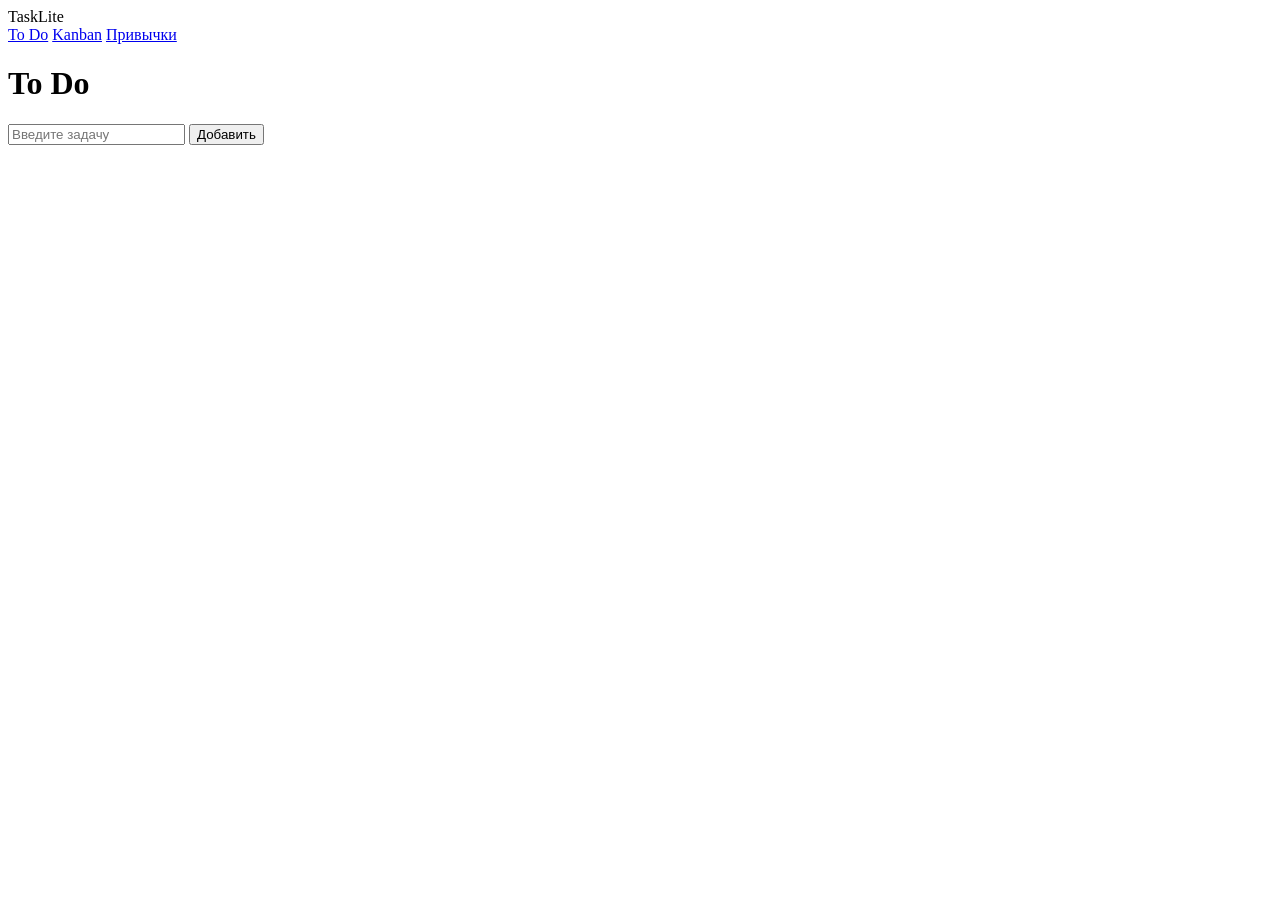
==== index.html @ 06d8569c "feat(todo): дбавить форму дбавления задач" ====
<!DOCTYPE html>
<html lang="en">
<head>
    <meta charset="UTF-8">
    <meta name="viewport" content="width=device-width, initial-scale=1.0">
    <title>TaskLite - To Do</title>
    <link rel="stylesheet" href="css/style.css" link>
</head>
<body class="kanban">
    <header class="header">
        <div class="container header__container">
            <div class="header__title">TaskLite</div>
            <nav class="tabs">
                <a href="index.html" class="tab active">To Do</a>
                <a href="kanban.html" class="tab">Kanban</a>
                <a href="habits.html" class="tab">Привычки</a>
            </nav>
        </div>
    </header>
    <main class="container">
        <h1 class="page-title">To Do</h1>
    </main>
    <div>
        <input class="form-add__input" type="text" placeholder="Введите задачу" />
        <button class="form-add__button" type="button">Добавить</button>
    </div>
</body>
</html>
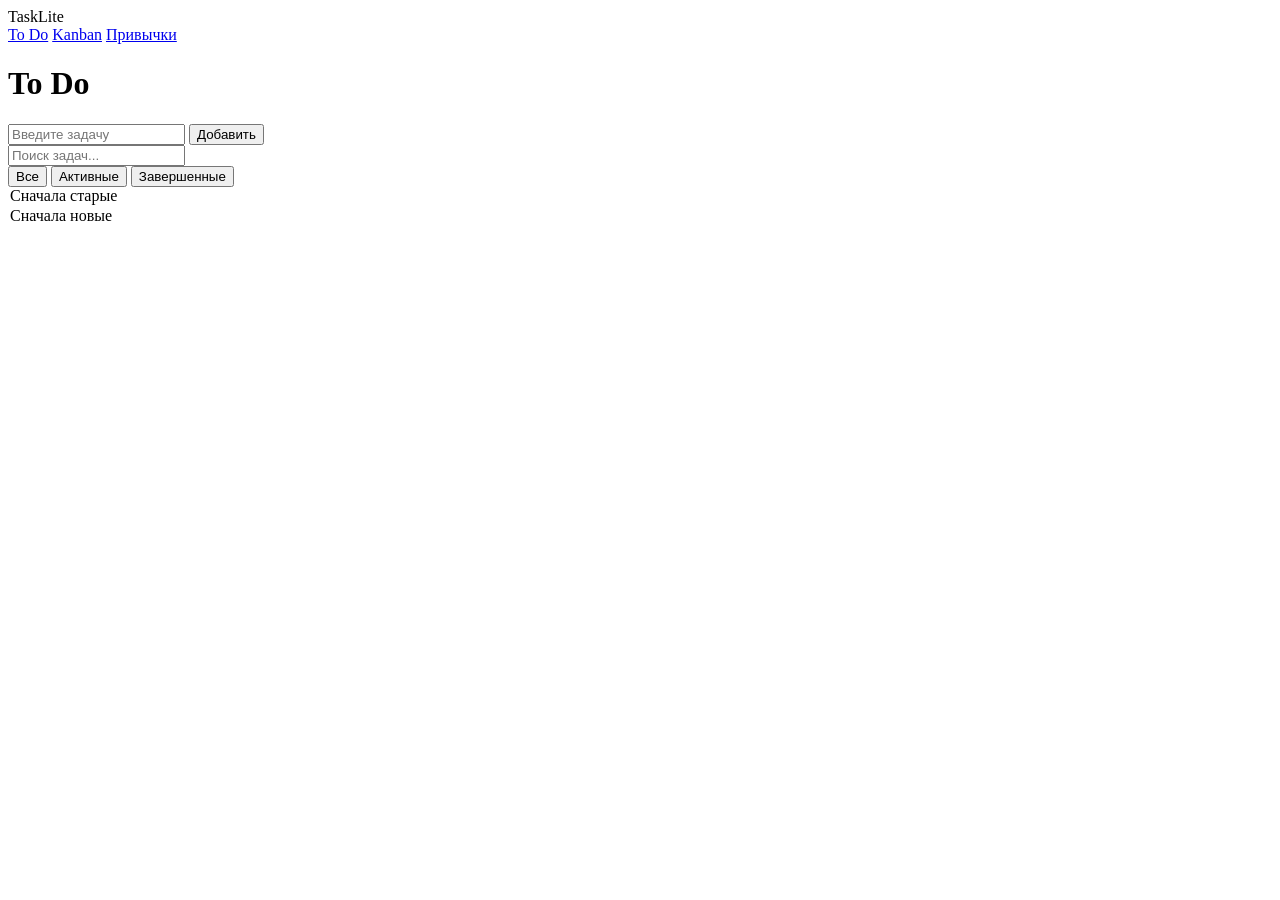
==== commit 0b895866: "feat(todo): обновить панель поиска/филтров/сортировки" ====
--- a/index.html
+++ b/index.html
@@ -19,10 +19,24 @@
     </header>
     <main class="container">
         <h1 class="page-title">To Do</h1>
+        <div>
+            <input class="form-add__input" type="text" placeholder="Введите задачу" />
+            <button class="form-add__button" type="button">Добавить</button>
+        </div>
+        <div class="toolbar">
+            <input class="toolbar_search" type="text" placeholder="Поиск задач..."/>
+            <div class="tabs toolbar_tabs">
+                <button class="tabs_item tabs_item--active" type="button">Все</button>
+                <button class="tabs_item" type="button">Активные</button>
+                <button class="tabs_ite" type="button">Завершенные</button>
+            </div>
+            <div>
+                <option selected>Сначала старые</option>
+                <option>Сначала новые</option>
+            </div>
+        </div>
     </main>
-    <div>
-        <input class="form-add__input" type="text" placeholder="Введите задачу" />
-        <button class="form-add__button" type="button">Добавить</button>
-    </div>
+
+    
 </body>
 </html>
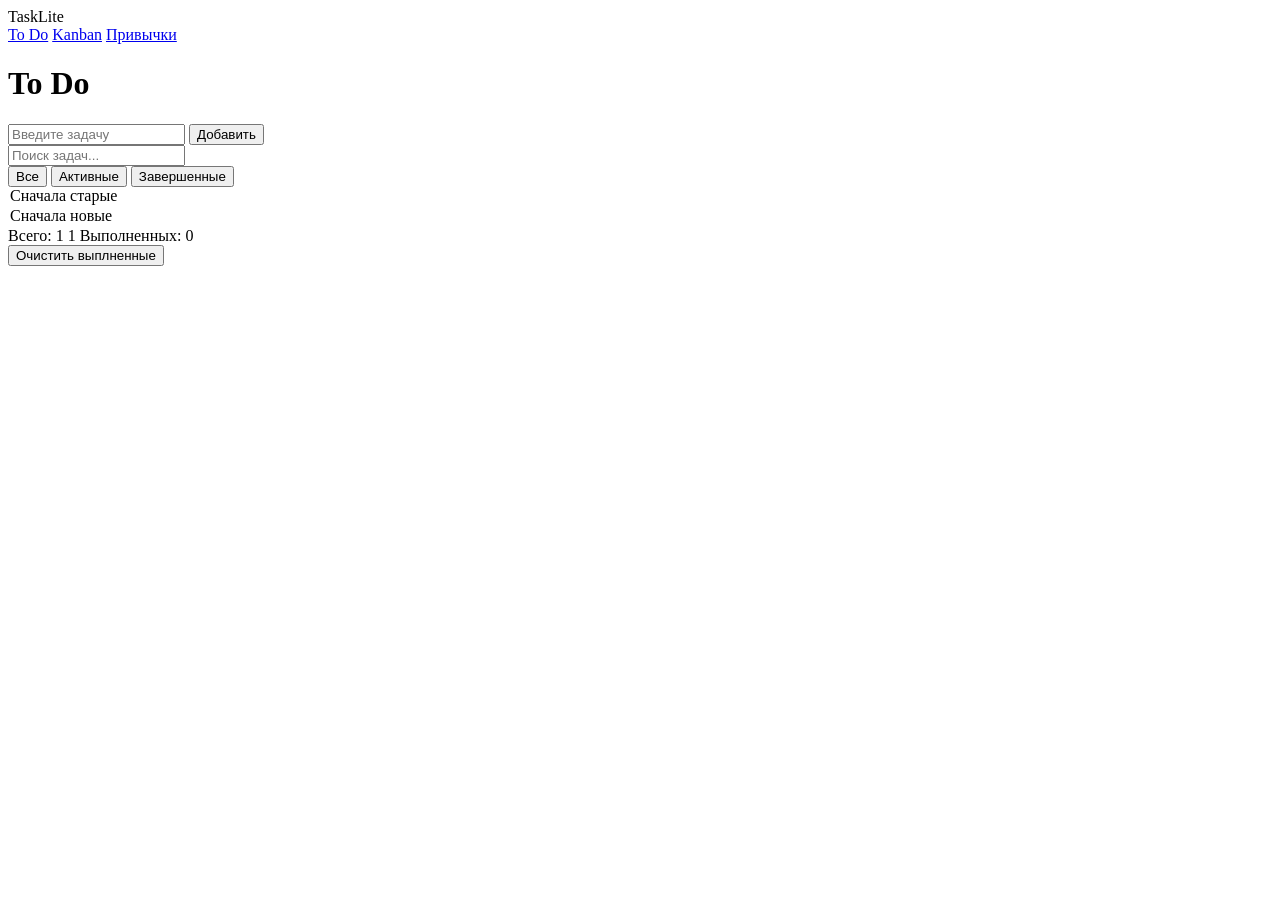
==== commit 09f946df: "feat(todo): добавить нижнюю панель с счэтчиками и очисткой" ====
--- a/index.html
+++ b/index.html
@@ -35,6 +35,16 @@
                 <option>Сначала новые</option>
             </div>
         </div>
+        <div class="footer-controls">
+            <div class="footer-controls_counters">
+                <span>Всего: 1</span>
+                <span>1</span>
+                <span>Выполненных: 0</span>
+            </div>
+            <button class="button button--clear footer-controls_clear" type="button">
+                Очистить выплненные
+            </button>
+        </div>
     </main>
 
     
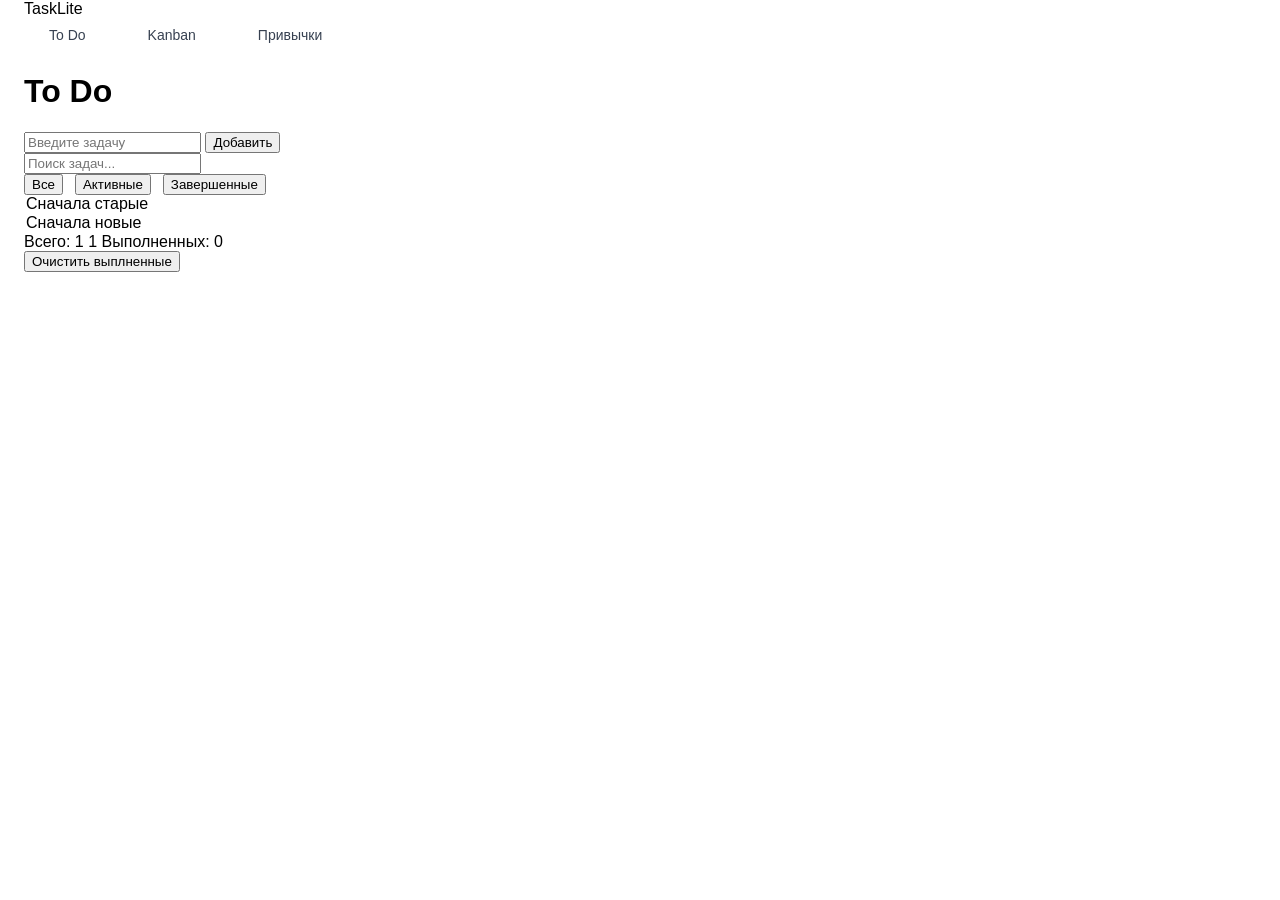
==== commit 73d880df: "feat(todo): добавлены изменнённые файлы в репозиторий. Создан js" ====
--- a/index.html
+++ b/index.html
@@ -45,8 +45,8 @@
                 Очистить выплненные
             </button>
         </div>
-    </main>
+    </main> 
 
-    
+    <script src="./script.js"></script>
 </body>
 </html>
--- a/css/style.css
+++ b/css/style.css
@@ -0,0 +1,58 @@
+*{box-sizing: border-box;}
+html, body{
+    margin: 0;
+    font-family: "Inter", sans-serif;
+    height: 100%;
+}
+.container{
+    max-width: 1024px;
+    margin: 0, auto;
+    padding: 0 24px;
+}
+
+.header{
+    position: sticky;
+    top: 0;
+    z-index: 10;
+    border-bottom: 1px, solid rgba(0, 0, 0, 0.25);
+    background: rgba(255, 255, 255, 0.65);
+}
+.header_container{
+    display: flex;
+    align-items: center;
+    justify-content: space-between;
+    padding-top: 14px;
+    padding-bottom: 14px;
+}
+.header_title{
+    font-size: 18px;
+    font-weight: 700;
+}
+.tabs{
+    display: flex;
+    gap: 12px;
+}
+.tab{
+    text-decoration: none;
+    background-color: transparent;
+    border: 1px solid transparent;
+    border-radius: 8px;
+    padding: 8px 24px;
+    font-size: 14px;
+    font-weight: 500;
+    color: #374151;
+    cursor: pointer;
+}
+.todo .tabs.active{
+    background: #e3ddf4;
+    border: 1px soli rbga(126, 102, 205, 0.55);
+    color: #7e66cd;
+}
+.todo{
+    background: 
+    linear-gradient(1200px 900px at 20% 25%, #ebe6f5 0%, transparent 60%),
+    linear-gradient(1200px 900px at 80% 35%, #f6eee4 0%, transparent 60%),
+    linear-gradient(1200px 900px at 20% 25%, #f6eef6 0%, transparent 60%),
+    linear-gradient(#f6f3f9, #fbfaf8);
+    background-attachment: fixed;
+}
